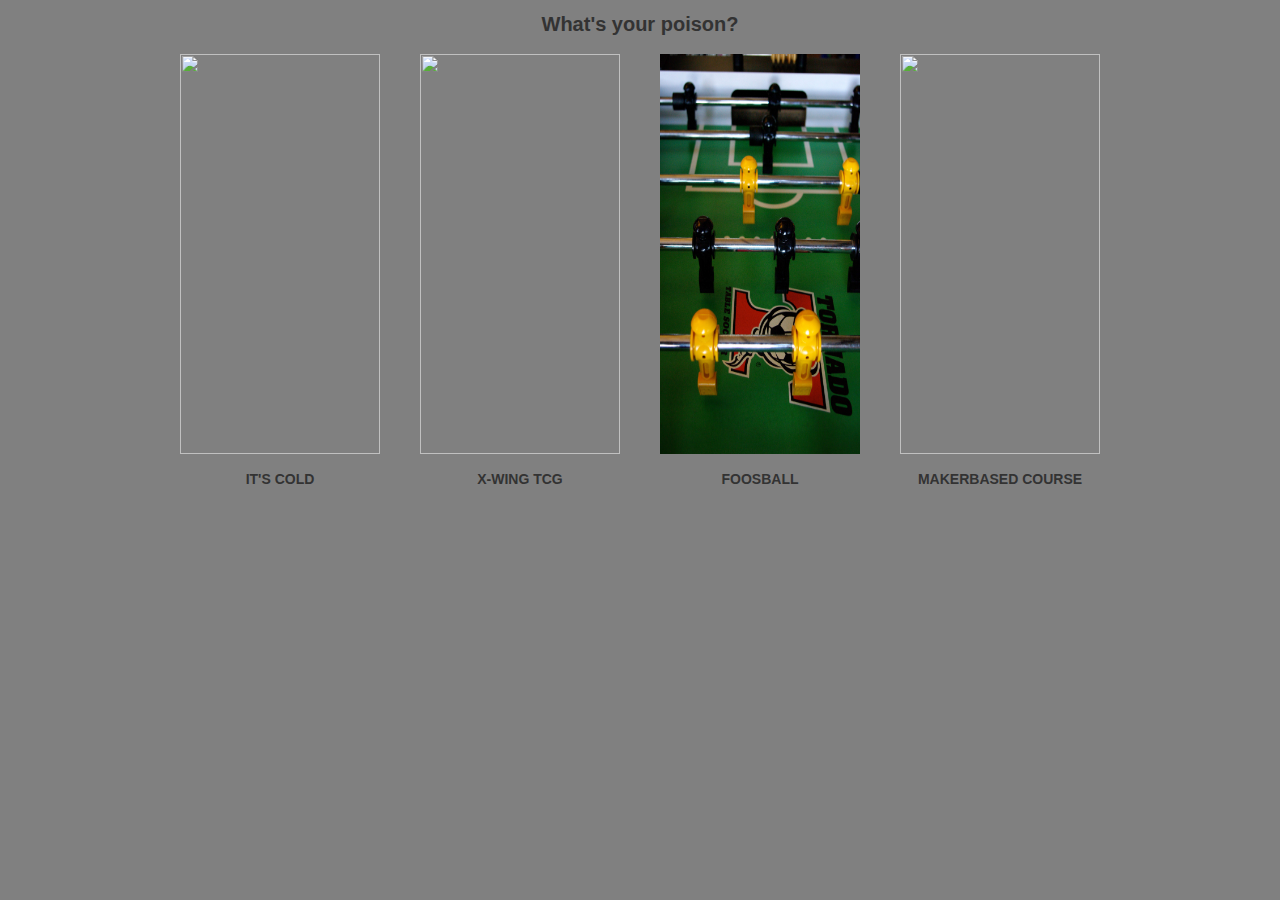
==== index.html @ bc4ed2b6 "bæta inn FPL" ====
<!DOCTYPE html>
<html>

  <head>
    <title>Plammstah the gangstah!</title>
    <meta http-equiv="Content-Type" content="text/html; charset=utf-8">
    <meta http-equiv="X-UA-Compatible" content="IE=edge">
    <meta name="viewport" content="width=device-width, initial-scale=1">
    <title>Bootstrap 101 Template</title>

    <!-- Bootstrap -->
    <link href="css/bootstrap.min.css" rel="stylesheet">
    <link type="text/css" rel="stylesheet" href="css/main.css"/>
    <!-- HTML5 shim and Respond.js for IE8 support of HTML5 elements and media queries -->
    <!-- WARNING: Respond.js doesn't work if you view the page via file:// -->
    <!--[if lt IE 9]>
      <script src="https://oss.maxcdn.com/html5shiv/3.7.2/html5shiv.min.js"></script>
      <script src="https://oss.maxcdn.com/respond/1.4.2/respond.min.js"></script>
    <![endif]-->
  </head>

  <body>
    <table class="center">
      <th colspan="4">What's your poison?</th>
        <tr>
          <td>
          <a href="#"><img src="http://i.imgur.com/jxzGWKO.jpg"/></a>
          </td>
          <td>
          <a href="xwing/index.html"><img src="http://i.imgur.com/bLIj1L2.jpg"/></a></td>
          <td><a href="FPL/index.html"><img src="img/foosball_lq.jpg"/></a></td>
          <td>
          <a href="makerbased/index.html"><img src="http://fc03.deviantart.net/fs70/i/2014/005/8/3/one_million_lines___panel_1_by_theartofquietbear-d7110zw.jpg"/></a>
          </td>
        </tr>
        <tr>
          <td><strong>It's Cold</strong></td>
          <td><strong>X-Wing TCG</strong></td>
          <td><strong>Foosball</strong></td>
          <td><strong>MakerBased course</strong></td>
        </tr>      
    </table>
    


  </body>
</html>
---- css/main.css ----
body {
  background-color: grey; 
}

h1 {
    font-size: 3em;
    font-family: Arial;
    text-align: center;
    font-weight: bold;
}

h4 {
    font-size: 2em;
    font-family: Arial;
    text-align: center;
}

img {
    height: 400px;
    width: 200px;
}

img.interests {
    height: 400px;
    width: 200px;
}

.placeholder {
    display: inline-block;
}

td, th {
    font-family: Arial;
    text-align: center;
    padding: 10px 20px 5px 20px;
}

th {  
    font-size: 20px;
}

td {
    text-transform: uppercase;
    
}

table.center {
	margin-left: auto;
	margin-right: auto;
}
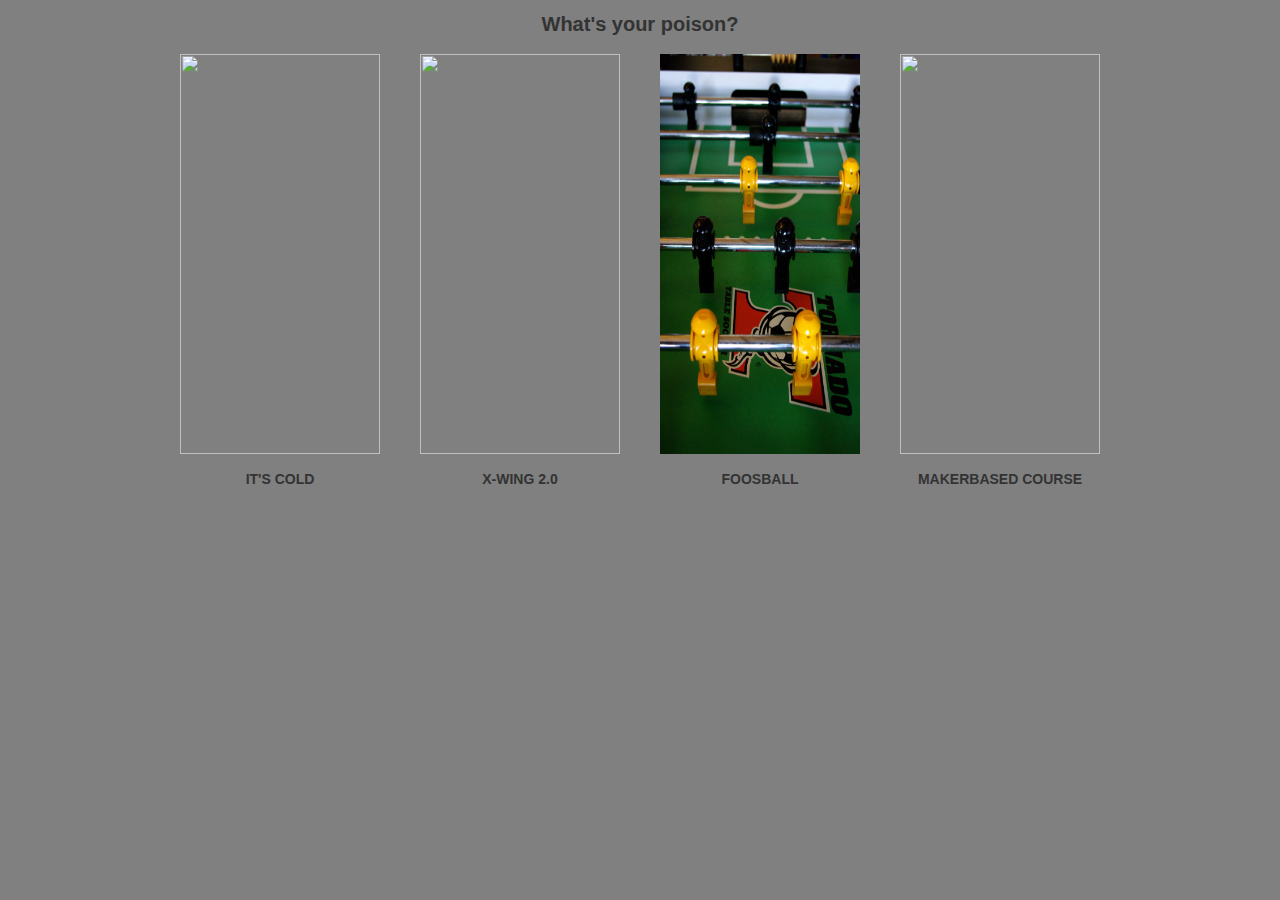
==== commit ae04a641: "xwing namechange" ====
--- a/index.html
+++ b/index.html
@@ -35,7 +35,7 @@
         </tr>
         <tr>
           <td><strong>It's Cold</strong></td>
-          <td><strong>X-Wing TCG</strong></td>
+          <td><strong>X-Wing 2.0</strong></td>
           <td><strong>Foosball</strong></td>
           <td><strong>MakerBased course</strong></td>
         </tr>      
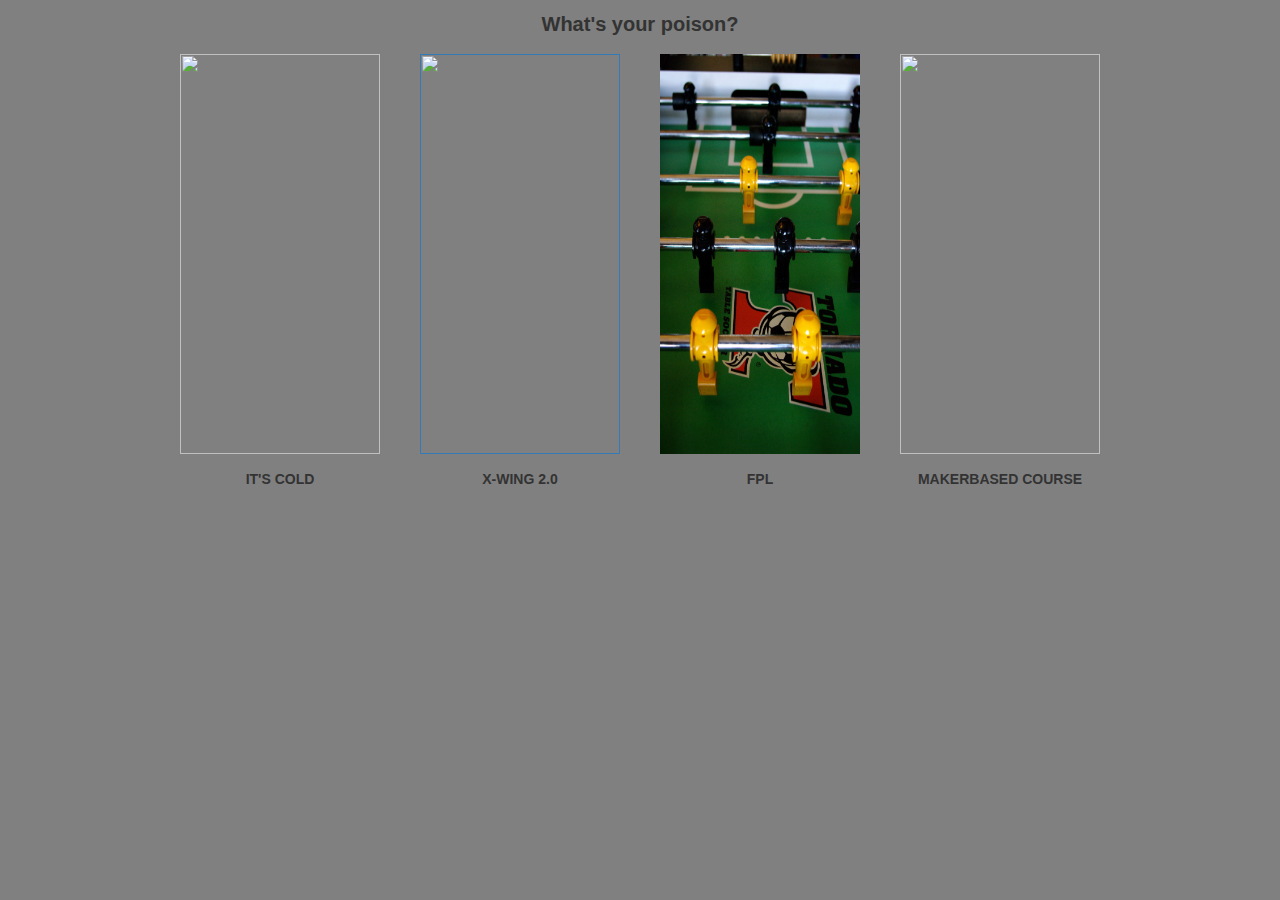
==== commit f2d3a27f: "Update index.html" ====
--- a/index.html
+++ b/index.html
@@ -2,7 +2,7 @@
 <html>
 
   <head>
-    <title>Plammstah the gangstah!</title>
+    <title>Plammi</title>
     <meta http-equiv="Content-Type" content="text/html; charset=utf-8">
     <meta http-equiv="X-UA-Compatible" content="IE=edge">
     <meta name="viewport" content="width=device-width, initial-scale=1">
@@ -27,16 +27,18 @@
           <a href="#"><img src="http://i.imgur.com/jxzGWKO.jpg"/></a>
           </td>
           <td>
-          <a href="xwing/index.html"><img src="http://i.imgur.com/bLIj1L2.jpg"/></a></td>
-          <td><a href="FPL/index.html"><img src="img/foosball_lq.jpg"/></a></td>
+            <!-- <a href="xwing/index.html"><img src="http://i.imgur.com/bLIj1L2.jpg"/></a></td> -->
+            <a href=""><img src="http://i.imgur.com/bLIj1L2.jpg"/></a></td>
+          <td><a href=""><img src="img/foosball_lq.jpg"/></a></td>
+            <!-- <td><a href="FPL/index.html"><img src="img/foosball_lq.jpg"/></a></td> -->
           <td>
-          <a href="makerbased/index.html"><img src="http://fc03.deviantart.net/fs70/i/2014/005/8/3/one_million_lines___panel_1_by_theartofquietbear-d7110zw.jpg"/></a>
+            <a href="makerbased/index.html"><img src="http://fc03.deviantart.net/fs70/i/2014/005/8/3/one_million_lines___panel_1_by_theartofquietbear-d7110zw.jpg"/></a>
           </td>
         </tr>
         <tr>
           <td><strong>It's Cold</strong></td>
           <td><strong>X-Wing 2.0</strong></td>
-          <td><strong>Foosball</strong></td>
+          <td><strong>FPL</strong></td>
           <td><strong>MakerBased course</strong></td>
         </tr>      
     </table>
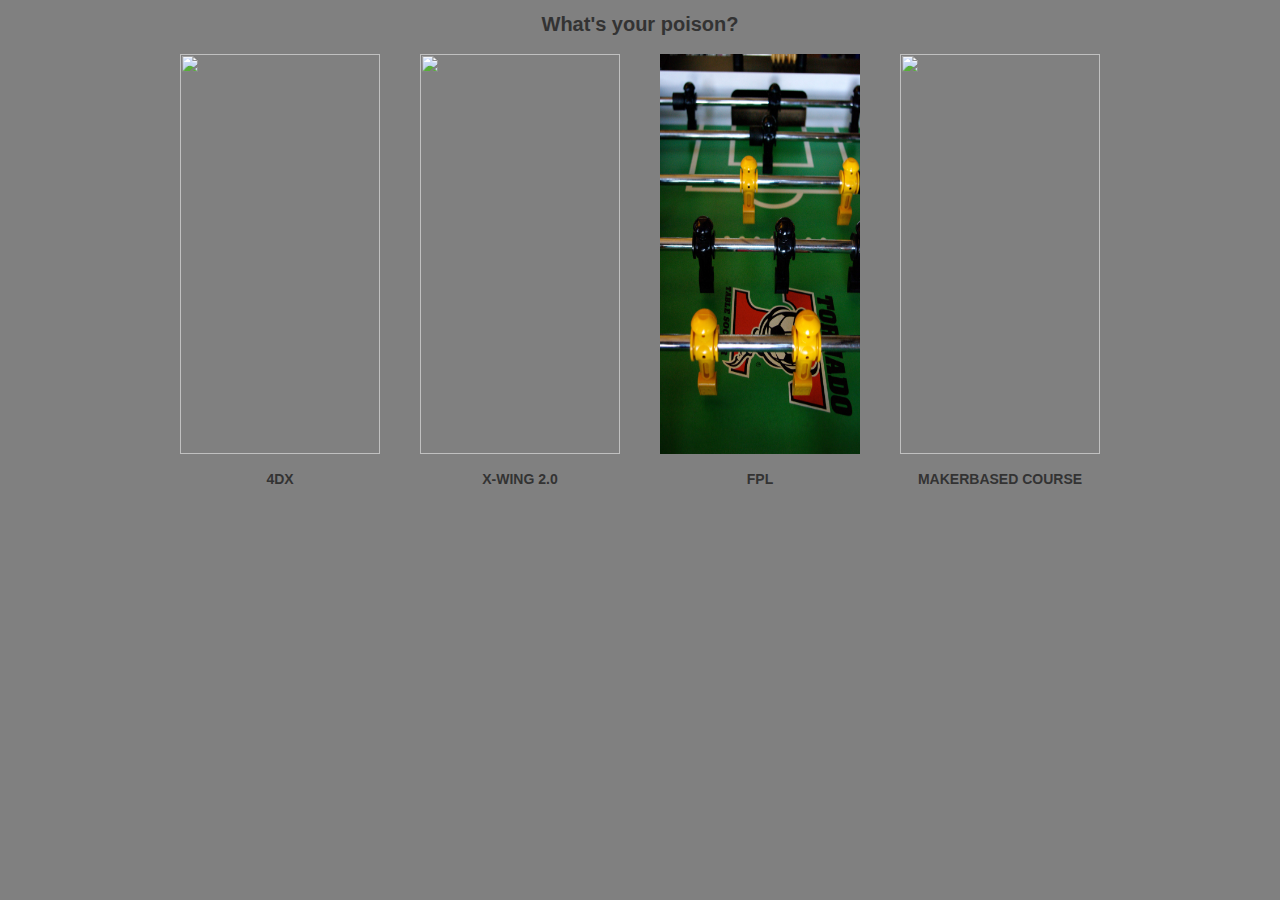
==== commit bf3e5b62: "Update index.html" ====
--- a/index.html
+++ b/index.html
@@ -24,19 +24,19 @@
       <th colspan="4">What's your poison?</th>
         <tr>
           <td>
-          <a href="#"><img src="http://i.imgur.com/jxzGWKO.jpg"/></a>
+          <a href="4dx/index.html"><img src="http://i.imgur.com/jxzGWKO.jpg"/></a>
           </td>
           <td>
             <!-- <a href="xwing/index.html"><img src="http://i.imgur.com/bLIj1L2.jpg"/></a></td> -->
-            <a href=""><img src="http://i.imgur.com/bLIj1L2.jpg"/></a></td>
-          <td><a href=""><img src="img/foosball_lq.jpg"/></a></td>
+            <a href="#"><img src="http://i.imgur.com/bLIj1L2.jpg"/></a></td>
+          <td><a href="#"><img src="img/foosball_lq.jpg"/></a></td>
             <!-- <td><a href="FPL/index.html"><img src="img/foosball_lq.jpg"/></a></td> -->
           <td>
             <a href="makerbased/index.html"><img src="http://fc03.deviantart.net/fs70/i/2014/005/8/3/one_million_lines___panel_1_by_theartofquietbear-d7110zw.jpg"/></a>
           </td>
         </tr>
         <tr>
-          <td><strong>It's Cold</strong></td>
+          <td><strong>4DX</strong></td>
           <td><strong>X-Wing 2.0</strong></td>
           <td><strong>FPL</strong></td>
           <td><strong>MakerBased course</strong></td>
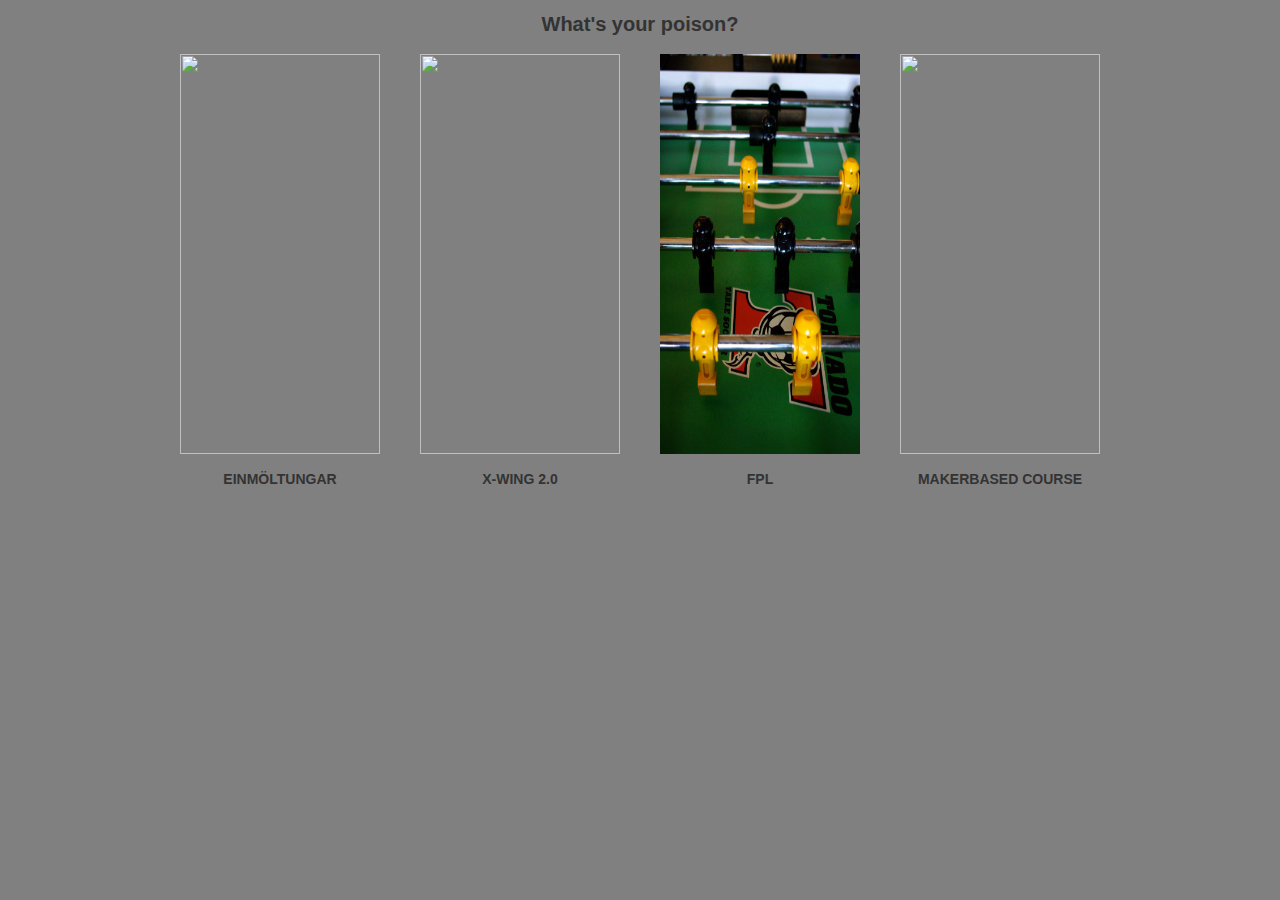
==== commit 5ef4c4e5: "Breytir fyrstu myndinni i link a einmöltunga" ====
--- a/index.html
+++ b/index.html
@@ -6,7 +6,7 @@
     <meta http-equiv="Content-Type" content="text/html; charset=utf-8">
     <meta http-equiv="X-UA-Compatible" content="IE=edge">
     <meta name="viewport" content="width=device-width, initial-scale=1">
-    <title>Bootstrap 101 Template</title>
+
 
     <!-- Bootstrap -->
     <link href="css/bootstrap.min.css" rel="stylesheet">
@@ -24,7 +24,7 @@
       <th colspan="4">What's your poison?</th>
         <tr>
           <td>
-          <a href="4dx/index.html"><img src="http://i.imgur.com/jxzGWKO.jpg"/></a>
+          <a href="whiskey/index.html"><img src="https://images.crateandbarrel.com/is/image/Crate/TheGlencairn6ozSHS16/?$web_zoom$&190411135508&wid=450&hei=450"/></a>
           </td>
           <td>
             <!-- <a href="xwing/index.html"><img src="http://i.imgur.com/bLIj1L2.jpg"/></a></td> -->
@@ -32,11 +32,11 @@
           <td><a href="#"><img src="img/foosball_lq.jpg"/></a></td>
             <!-- <td><a href="FPL/index.html"><img src="img/foosball_lq.jpg"/></a></td> -->
           <td>
-            <a href="makerbased/index.html"><img src="http://fc03.deviantart.net/fs70/i/2014/005/8/3/one_million_lines___panel_1_by_theartofquietbear-d7110zw.jpg"/></a>
+            <a href="makerbased/index.html"><img src="https://i.imgur.com/IuhemM5.png"/></a>
           </td>
         </tr>
         <tr>
-          <td><strong>4DX</strong></td>
+          <td><strong>Einmöltungar</strong></td>
           <td><strong>X-Wing 2.0</strong></td>
           <td><strong>FPL</strong></td>
           <td><strong>MakerBased course</strong></td>
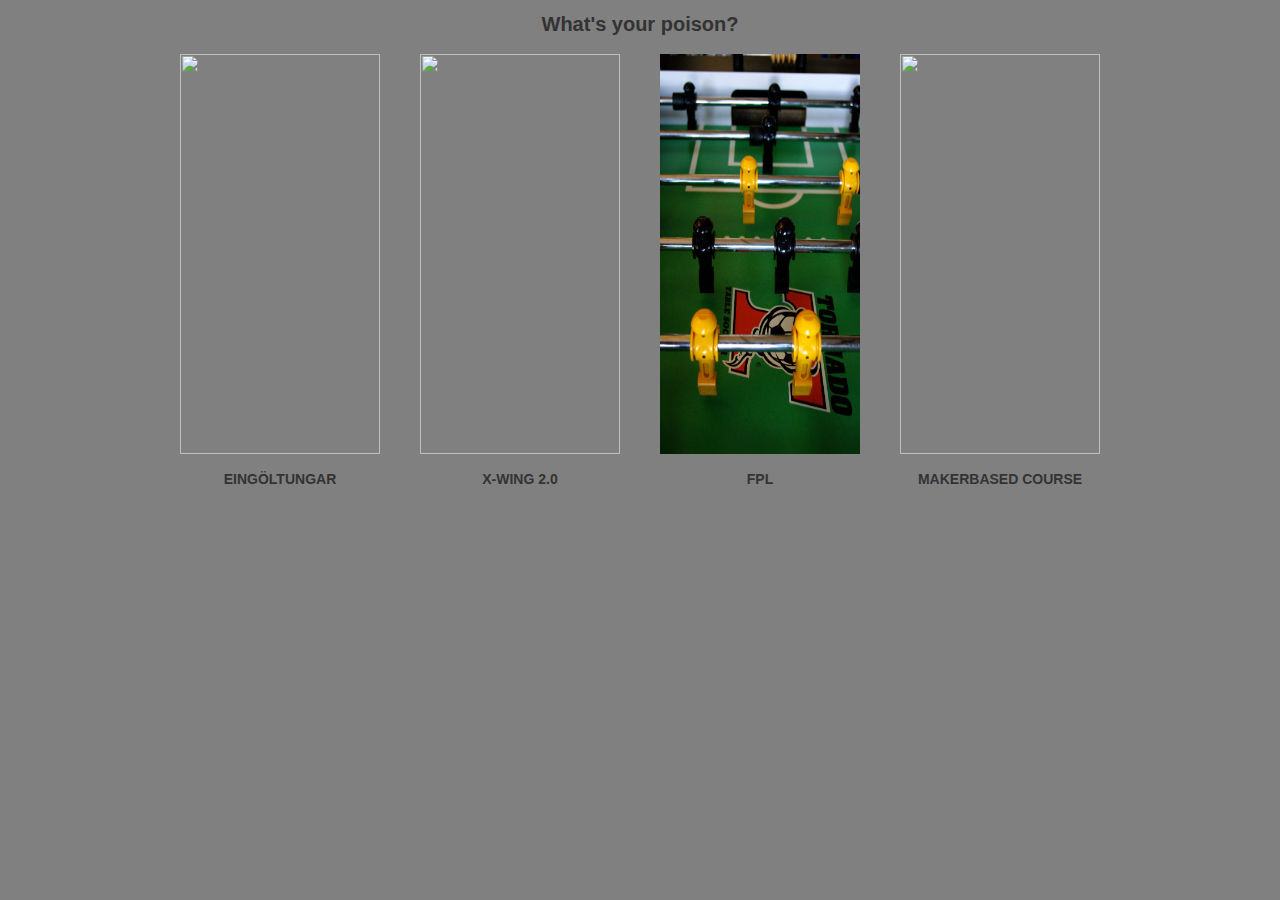
==== commit 6a7b15fd: "Fix minor spelling error" ====
--- a/index.html
+++ b/index.html
@@ -36,7 +36,7 @@
           </td>
         </tr>
         <tr>
-          <td><strong>Einmöltungar</strong></td>
+          <td><strong>Eingöltungar</strong></td>
           <td><strong>X-Wing 2.0</strong></td>
           <td><strong>FPL</strong></td>
           <td><strong>MakerBased course</strong></td>
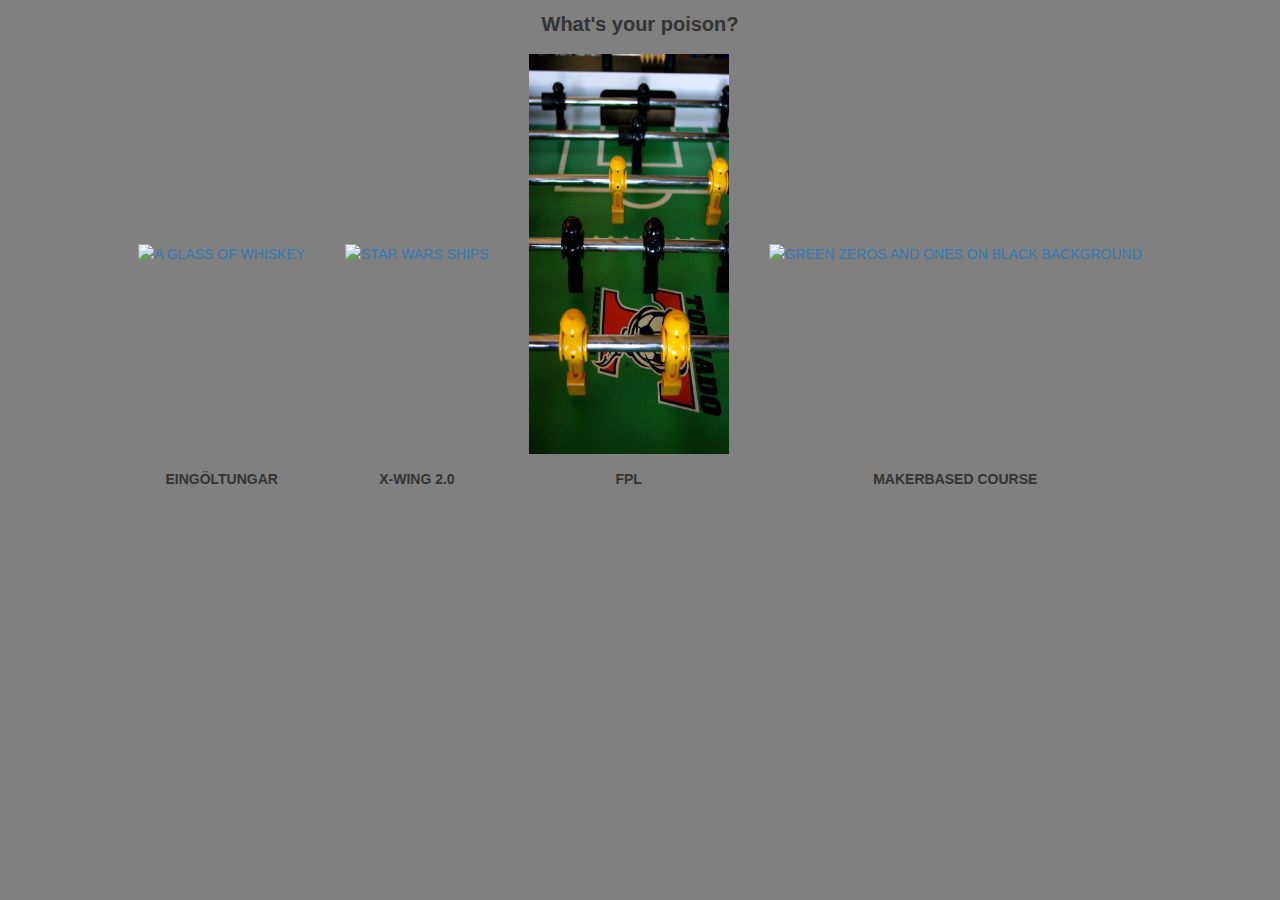
==== commit e6f9c6d5: "Adds alt's to images andputs table header in tr brackets" ====
--- a/index.html
+++ b/index.html
@@ -1,5 +1,5 @@
 <!DOCTYPE html>
-<html>
+<html lang="en">
 
   <head>
     <title>Plammi</title>
@@ -21,18 +21,25 @@
 
   <body>
     <table class="center">
-      <th colspan="4">What's your poison?</th>
+      <tr>
+        <th colspan="4">What's your poison?</th>
+      </tr>
+      
         <tr>
           <td>
-          <a href="whiskey/index.html"><img src="https://images.crateandbarrel.com/is/image/Crate/TheGlencairn6ozSHS16/?$web_zoom$&190411135508&wid=450&hei=450"/></a>
+          <a href="whiskey/index.html">
+            <img src="https://images.crateandbarrel.com/is/image/Crate/TheGlencairn6ozSHS16/?$web_zoom$&190411135508&wid=450&hei=450" alt="A glass of whiskey"/>
+          </a>
           </td>
           <td>
-            <!-- <a href="xwing/index.html"><img src="http://i.imgur.com/bLIj1L2.jpg"/></a></td> -->
-            <a href="#"><img src="http://i.imgur.com/bLIj1L2.jpg"/></a></td>
-          <td><a href="#"><img src="img/foosball_lq.jpg"/></a></td>
+            <a href="xwing/index.html">
+              <img src="http://i.imgur.com/bLIj1L2.jpg" alt="Star wars ships"/>
+            </a>
+          </td>
+          <td><a href="#"><img src="img/foosball_lq.jpg" alt="A foosball table"/></a></td>
             <!-- <td><a href="FPL/index.html"><img src="img/foosball_lq.jpg"/></a></td> -->
           <td>
-            <a href="makerbased/index.html"><img src="https://i.imgur.com/IuhemM5.png"/></a>
+            <a href="makerbased/index.html"><img src="https://i.imgur.com/IuhemM5.png" alt="Green zeros and ones on black background"/></a>
           </td>
         </tr>
         <tr>
